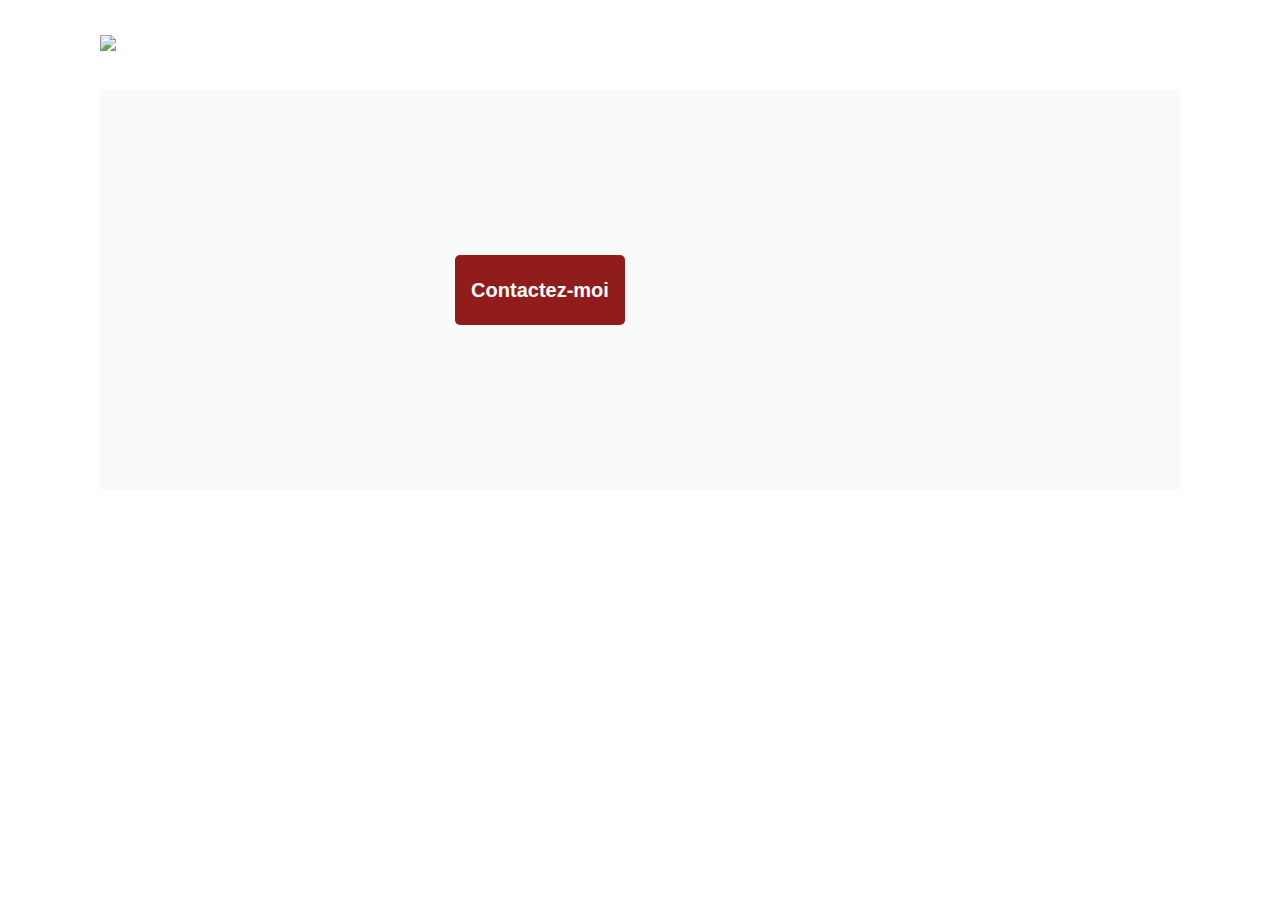
==== photographer.html @ 44cda9ed "feat: creates lightbox" ====
<!DOCTYPE html>
<html>
  <head>
    <link href="css/style.css" rel="stylesheet" type="text/css" />
    <meta charset="utf-8">
    <link rel="icon" type="image/png" href="assets/favicon.png">
    <link href="https://fonts.googleapis.com/css?family=DM+Sans&display=swap" rel="stylesheet">
    <title>Fisheye - photographe</title>
  </head>
  <body>
    <header>
      <a href="index.html"><img src="assets/images/logo.png" class="logo" /></a>
    </header>
    <main id="main">
      <div class="photographer-header">
        <div class="photographer-info"></div>
        <button class="contact_button" onclick="displayModal()">Contactez-moi</button>
        <div class="image-wrapper"></div>
      </div>
      <div class="photographer_details"></div>
    </main>
    <div id="contact_modal">
			<div class="modal">
				<header id="modal_header">
          <div class="modal_title">
            <h2>Contactez-moi</h2>
            <img src="assets/icons/close.svg" onclick="closeModal()" />
          </div>
          <h3></h3>
        </header>
				<form id="form">
					<div class="form-input">
						<label>Prénom</label>
						<input id="firstName"/>
					</div>
          <div class="form-input">
            <label>Nom</label>
            <input id="lastName"/>
          </div>
          <div class="form-input">
            <label>Email</label>
            <input id="email"/>
          </div>
          <div class="form-input">
            <label>Votre message</label>
            <textarea
              id="textInput"
              rows="6"
              col="50"
            ></textarea>
          </div>
          <button
            id="submit-button"
            class="contact_button"
            type="submit"
            disabled
          >
            Envoyer
          </button>
				</form>
			</div>
		</div>
    <div id="lightbox_modal">
      <div class="lightbox">
        <header>
          <img src="assets/icons/close.svg" onclick="closeLightbox()" />
        </header>
        <div class="lightbox_content">
          <img src="assets/icons/chevron-left-solid.svg" />
          <div class="lightbox_image"></div>
          <img src="assets/icons/chevron-right-solid.svg" />
        </div>
      </div>
    </div>
    <div id="validation" class="validation-message">
      <div class="content">
        <p>Merci pour votre message, nous l'avons communiqué à l'artiste</p>
        <button
          id="backToMenu"
          class="contact_button"
          type="button"
        >
          Retour à la page
        </button>
      </div>
    </div>
    <script src="/scripts/pages/photographerView.js"></script>
    <script src="/scripts/pages/controller.js"></script>
    <script src="/scripts/pages/model.js"></script>
    <script src="/scripts/utils/contactForm.js"></script>
    <script>
        let controller = new Controller;

        controller.displayPhotographerDetails();
    </script>
  </body>
</html>
---- css/style.css ----
@import url("photographer.css");

body {
  font-family: "DM Sans", sans-serif;
  margin: 0;
}

header {
  display: flex;
  flex-direction: row;
  justify-content: space-between;
  align-items: center;
  height: 90px;
}

h1 {
  color: #901C1C;
  margin-right: 100px;
}

.logo {
  height: 50px;
  margin-left: 100px;
}

.photographer_section {
  display: grid;
  grid-template-columns: repeat(3, 1fr);
  gap: 70px;
  margin: 50px 0;
}

.photographer_section article {
  justify-self: center;
  display: flex;
  justify-content: center;
  align-items: center;
  flex-direction: column;
}

.photographer_section article h2 {
  color: #D3573C;
  font-size: 36px;
  margin-bottom: 0;
}

.image-wrapper {
  height: 200px;
  width: 200px;
  display: flex;
  border-radius: 50%;
  overflow: hidden;
}

.image-wrapper > img {
  width: 100%;
  object-fit: cover;
  object-position: top;
}

.location {
  color: #901c1c;
}

.price {
  font-size: 11px;
  color: #757575;
}

.tagline {
  font-size: 12px;
}

.stretched-link {
  text-decoration: none;
  color: black;
}
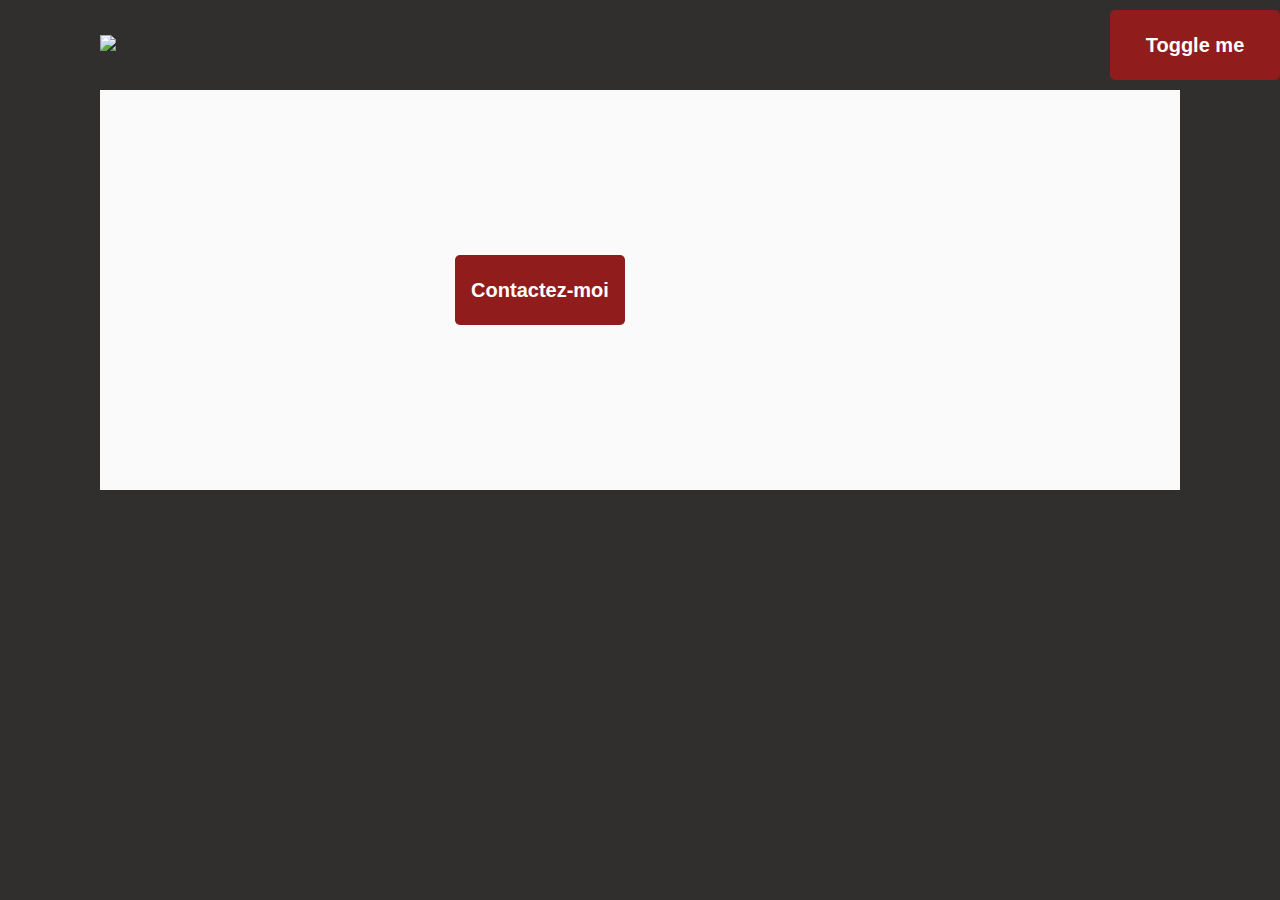
==== commit cd8367bf: "wip: implementing lightbox navigation" ====
--- a/photographer.html
+++ b/photographer.html
@@ -7,17 +7,20 @@
     <link href="https://fonts.googleapis.com/css?family=DM+Sans&display=swap" rel="stylesheet">
     <title>Fisheye - photographe</title>
   </head>
-  <body>
+  <body id="body" class="dark_mode">
     <header>
       <a href="index.html"><img src="assets/images/logo.png" class="logo" /></a>
+      <button id="switch_display" class="contact_button">
+        Toggle me
+      </button>
     </header>
     <main id="main">
       <div class="photographer-header">
-        <div class="photographer-info"></div>
-        <button class="contact_button" onclick="displayModal()">Contactez-moi</button>
-        <div class="image-wrapper"></div>
+        <div class="photographer_info"></div>
+        <button class="contact_button" onclick="displayModal(), console.log('hi')">Contactez-moi</button>
+        <div class="photographer_thumbnail"></div>
       </div>
-      <div class="photographer_details"></div>
+      <div class="photographer_art_pieces"></div>
     </main>
     <div id="contact_modal">
 			<div class="modal">
@@ -63,13 +66,9 @@
     <div id="lightbox_modal">
       <div class="lightbox">
         <header>
-          <img src="assets/icons/close.svg" onclick="closeLightbox()" />
+          <img id="close_button" src="assets/icons/close.svg" />
         </header>
-        <div class="lightbox_content">
-          <img src="assets/icons/chevron-left-solid.svg" />
-          <div class="lightbox_image"></div>
-          <img src="assets/icons/chevron-right-solid.svg" />
-        </div>
+        <div class="lightbox_content"></div>
       </div>
     </div>
     <div id="validation" class="validation-message">
@@ -88,10 +87,26 @@
     <script src="/scripts/pages/controller.js"></script>
     <script src="/scripts/pages/model.js"></script>
     <script src="/scripts/utils/contactForm.js"></script>
+    <script src="/scripts/utils/Lightbox.js"></script>
     <script>
         let controller = new Controller;
 
         controller.displayPhotographerDetails();
+        const toggleMode = this.document.getElementById('switch_display');
+        const body = this.document.getElementById('body');
+        toggleMode.addEventListener('click', () => {
+          changeDisplayMode();
+        });
+
+        function changeDisplayMode() {
+          let currentDisplay = body.getAttribute('class');
+          console.log(currentDisplay);
+          if (null === currentDisplay) {
+            body.setAttribute('class', 'dark_mode');
+          } else {
+            body.removeAttribute('class');
+          }
+        }
     </script>
   </body>
 </html>
--- a/css/style.css
+++ b/css/style.css
@@ -44,7 +44,7 @@
   margin-bottom: 0;
 }
 
-.image-wrapper {
+.photographer_thumbnail {
   height: 200px;
   width: 200px;
   display: flex;
@@ -52,7 +52,7 @@
   overflow: hidden;
 }
 
-.image-wrapper > img {
+.photographer_thumbnail > img {
   width: 100%;
   object-fit: cover;
   object-position: top;
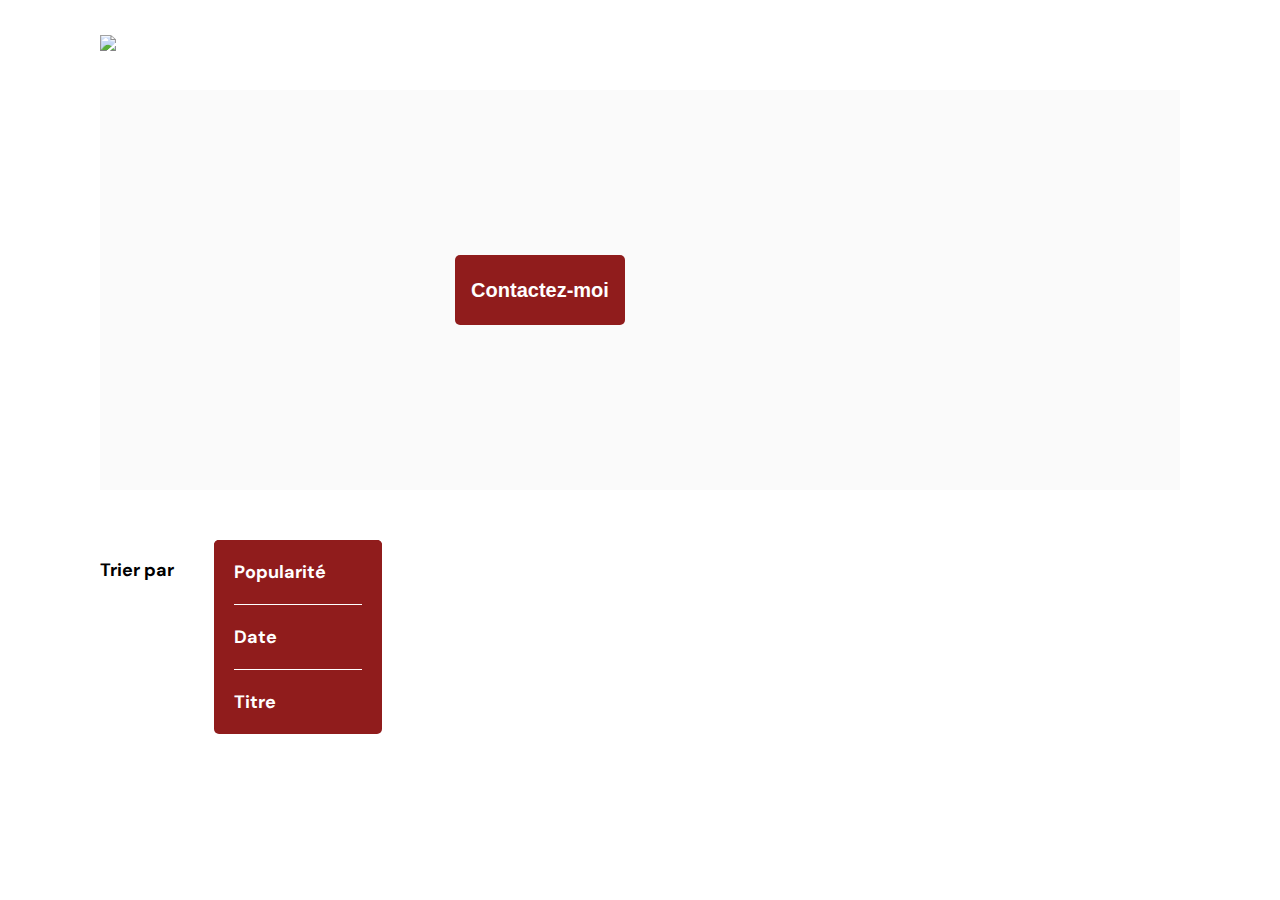
==== commit 25a52d65: "feat: adds filter select front and starts implementing sorting functions in the model" ====
--- a/photographer.html
+++ b/photographer.html
@@ -10,17 +10,31 @@
   <body id="body" class="dark_mode">
     <header>
       <a href="index.html"><img src="assets/images/logo.png" class="logo" /></a>
-      <button id="switch_display" class="contact_button">
-        Toggle me
-      </button>
     </header>
     <main id="main">
       <div class="photographer-header">
         <div class="photographer_info"></div>
-        <button class="contact_button" onclick="displayModal(), console.log('hi')">Contactez-moi</button>
+        <button class="contact_button" onclick="displayModal()">Contactez-moi</button>
         <div class="photographer_thumbnail"></div>
       </div>
-      <div class="photographer_art_pieces"></div>
+      <div class="filters_wrapper">
+        <div class="filter_label">Trier par</div>
+        <div class="select_wrapper">
+          <div class="filter_select">
+            <p>Popularité</p>
+            <span id="filter_caret">
+              <img src="assets/icons/angle-down-solid.svg" />
+            </span>
+          </div>
+          <div class="select_options">
+            <div id="popularity" class="select_option">Popularité</div>
+            <div id="date" class="select_option">Date</div>
+            <div id="title" class="select_option">Titre</div>
+          </div>
+        </div>
+      </div>
+      <div class="photographer_art_pieces">
+      </div>
     </main>
     <div id="contact_modal">
 			<div class="modal">
@@ -68,7 +82,15 @@
         <header>
           <img id="close_button" src="assets/icons/close.svg" />
         </header>
-        <div class="lightbox_content"></div>
+        <div class="lightbox_content_wrapper">
+          <div id="arrow_previous">
+            <object data="assets/icons/chevron-left-solid.svg" class="arrow-left" height="50" width="50"></object>
+          </div>
+          <div class="lightbox_content"></div>
+          <div id="arrow_next">
+            <img src="assets/icons/chevron-right-solid.svg" />
+          </div>
+        </div>
       </div>
     </div>
     <div id="validation" class="validation-message">
@@ -83,30 +105,15 @@
         </button>
       </div>
     </div>
+    <script src="/scripts/factories/Factory.js"></script>
     <script src="/scripts/pages/photographerView.js"></script>
     <script src="/scripts/pages/controller.js"></script>
+    <script src="/scripts/utils/Lightbox.js"></script>
     <script src="/scripts/pages/model.js"></script>
     <script src="/scripts/utils/contactForm.js"></script>
-    <script src="/scripts/utils/Lightbox.js"></script>
     <script>
         let controller = new Controller;
-
         controller.displayPhotographerDetails();
-        const toggleMode = this.document.getElementById('switch_display');
-        const body = this.document.getElementById('body');
-        toggleMode.addEventListener('click', () => {
-          changeDisplayMode();
-        });
-
-        function changeDisplayMode() {
-          let currentDisplay = body.getAttribute('class');
-          console.log(currentDisplay);
-          if (null === currentDisplay) {
-            body.setAttribute('class', 'dark_mode');
-          } else {
-            body.removeAttribute('class');
-          }
-        }
     </script>
   </body>
 </html>
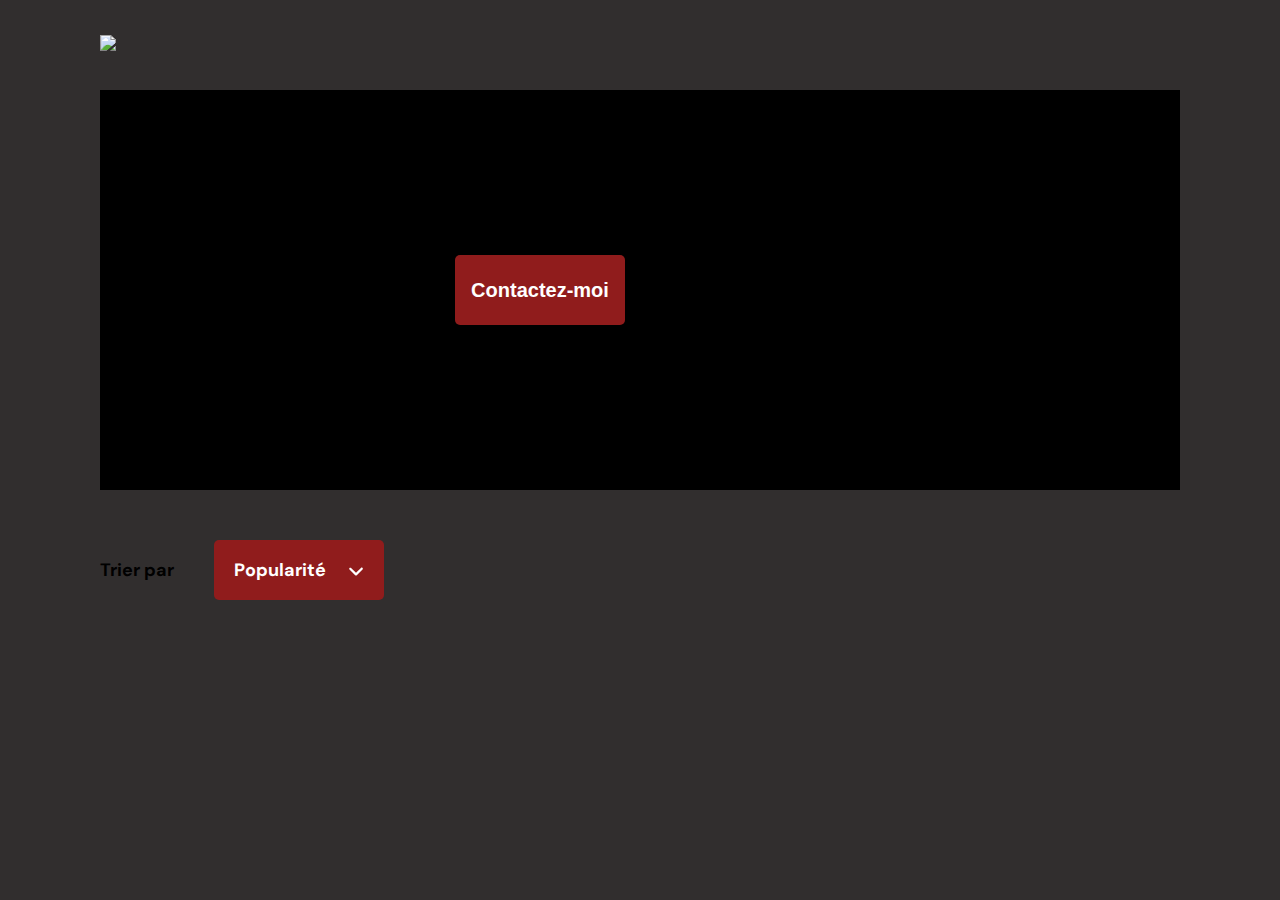
==== commit 1d96a3ee: "feat: implements filter select" ====
--- a/photographer.html
+++ b/photographer.html
@@ -21,15 +21,21 @@
         <div class="filter_label">Trier par</div>
         <div class="select_wrapper">
           <div class="filter_select">
-            <p>Popularité</p>
+            <p id="current_option">Popularité</p>
             <span id="filter_caret">
               <img src="assets/icons/angle-down-solid.svg" />
             </span>
           </div>
           <div class="select_options">
-            <div id="popularity" class="select_option">Popularité</div>
-            <div id="date" class="select_option">Date</div>
-            <div id="title" class="select_option">Titre</div>
+            <div id="popularity" class="select_option">
+              <p>Popularité</p>
+            </div>
+            <div id="date" class="select_option">
+              <p>Date</p>
+            </div>
+            <div id="title" class="select_option">
+              <p>Titre</p>
+            </div>
           </div>
         </div>
       </div>
--- a/css/style.css
+++ b/css/style.css
@@ -3,6 +3,7 @@
 body {
   font-family: "DM Sans", sans-serif;
   margin: 0;
+  background-color: #312E2E;
 }
 
 header {
